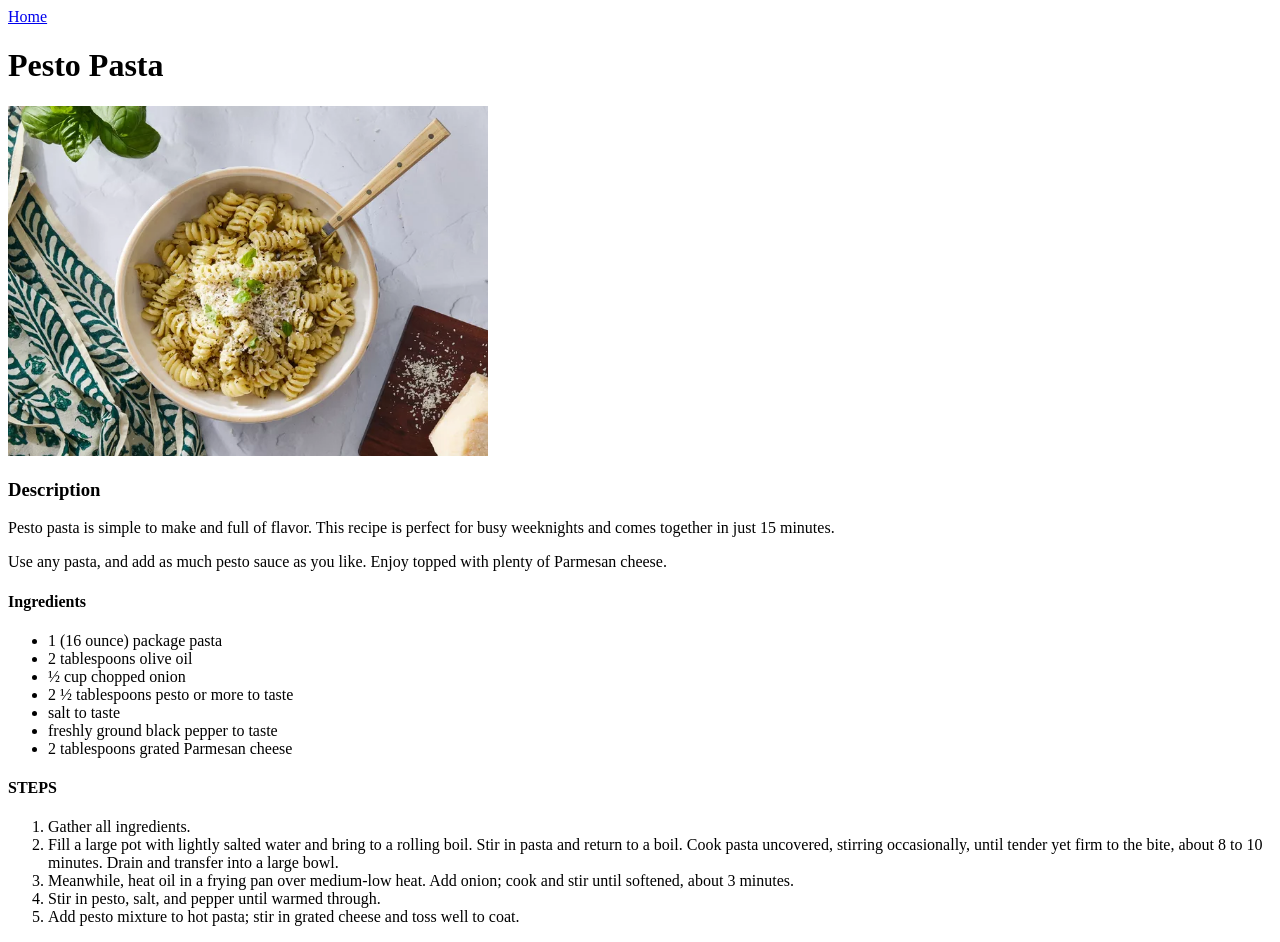
==== recipes/pesto_pasta.html @ 35ba4c9a "Made 2 pages for recipes Each webpage for each recipe for adobo and pesto_pasta, included images and" ====
<!DOCTYPE html>
<html lang="en">
<head>
    <meta charset="UTF-8">
    <meta name="viewport" content="width=device-width, initial-scale=1.0">
    <title>Pesto Pasta</title>
</head>
<body>
    <a href="../index.html">Home</a>
    <h1>Pesto Pasta</h1>
    <img src="../images/pesto_pasta.webp" alt="An image of a Pesto Pasta" height="350" width=480">
    <h3>Description</h3>
        <p>Pesto pasta is simple to make and full of flavor. This recipe is perfect for busy weeknights and comes together in just 15 minutes. </p>
        <p>Use any pasta, and add as much pesto sauce as you like. Enjoy topped with plenty of Parmesan cheese.</p>
    <h4>Ingredients</h4>
        <ul>
            <li>1 (16 ounce) package pasta</li>
            <li>2 tablespoons olive oil</li>
            <li>½ cup chopped onion</li>
            <li>2 ½ tablespoons pesto or more to taste</li>
            <li>salt to taste</li>
            <li>freshly ground black pepper to taste</li>
            <li>2 tablespoons grated Parmesan cheese</li>
        </ul>
    <h4>STEPS</h4>
        <ol>
            <li>Gather all ingredients.</li>
            <li>Fill a large pot with lightly salted water and bring to a rolling boil. Stir in pasta and return to a boil. Cook pasta uncovered, stirring occasionally, until tender yet firm to the bite, about 8 to 10 minutes. Drain and transfer into a large bowl.</li>
            <li>Meanwhile, heat oil in a frying pan over medium-low heat. Add onion; cook and stir until softened, about 3 minutes.</li>
            <li>Stir in pesto, salt, and pepper until warmed through.</li>
            <li>Add pesto mixture to hot pasta; stir in grated cheese and toss well to coat.</li>
        </ol>
</body>
</html>
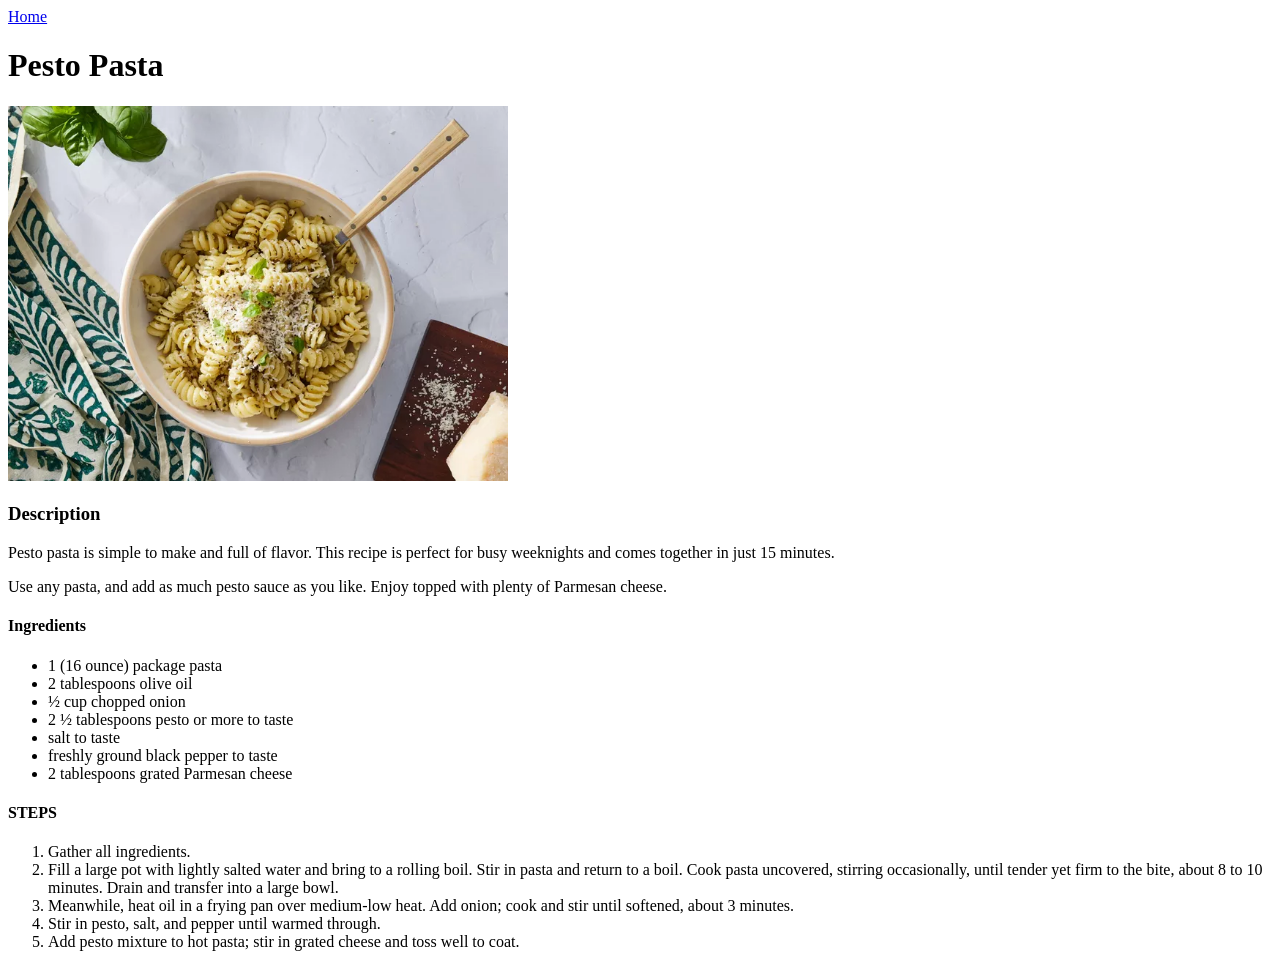
==== commit 0b70a60f: "changed the format for the height and width of the photo" ====
--- a/recipes/pesto_pasta.html
+++ b/recipes/pesto_pasta.html
@@ -3,12 +3,13 @@
 <head>
     <meta charset="UTF-8">
     <meta name="viewport" content="width=device-width, initial-scale=1.0">
+    <link rel="stylesheet" href="./pesto_pasta.css">
     <title>Pesto Pasta</title>
 </head>
 <body>
     <a href="../index.html">Home</a>
     <h1>Pesto Pasta</h1>
-    <img src="../images/pesto_pasta.webp" alt="An image of a Pesto Pasta" height="350" width=480">
+    <img src="../images/pesto_pasta.webp" alt="An image of a Pesto Pasta" height="auto" width=500">
     <h3>Description</h3>
         <p>Pesto pasta is simple to make and full of flavor. This recipe is perfect for busy weeknights and comes together in just 15 minutes. </p>
         <p>Use any pasta, and add as much pesto sauce as you like. Enjoy topped with plenty of Parmesan cheese.</p>
